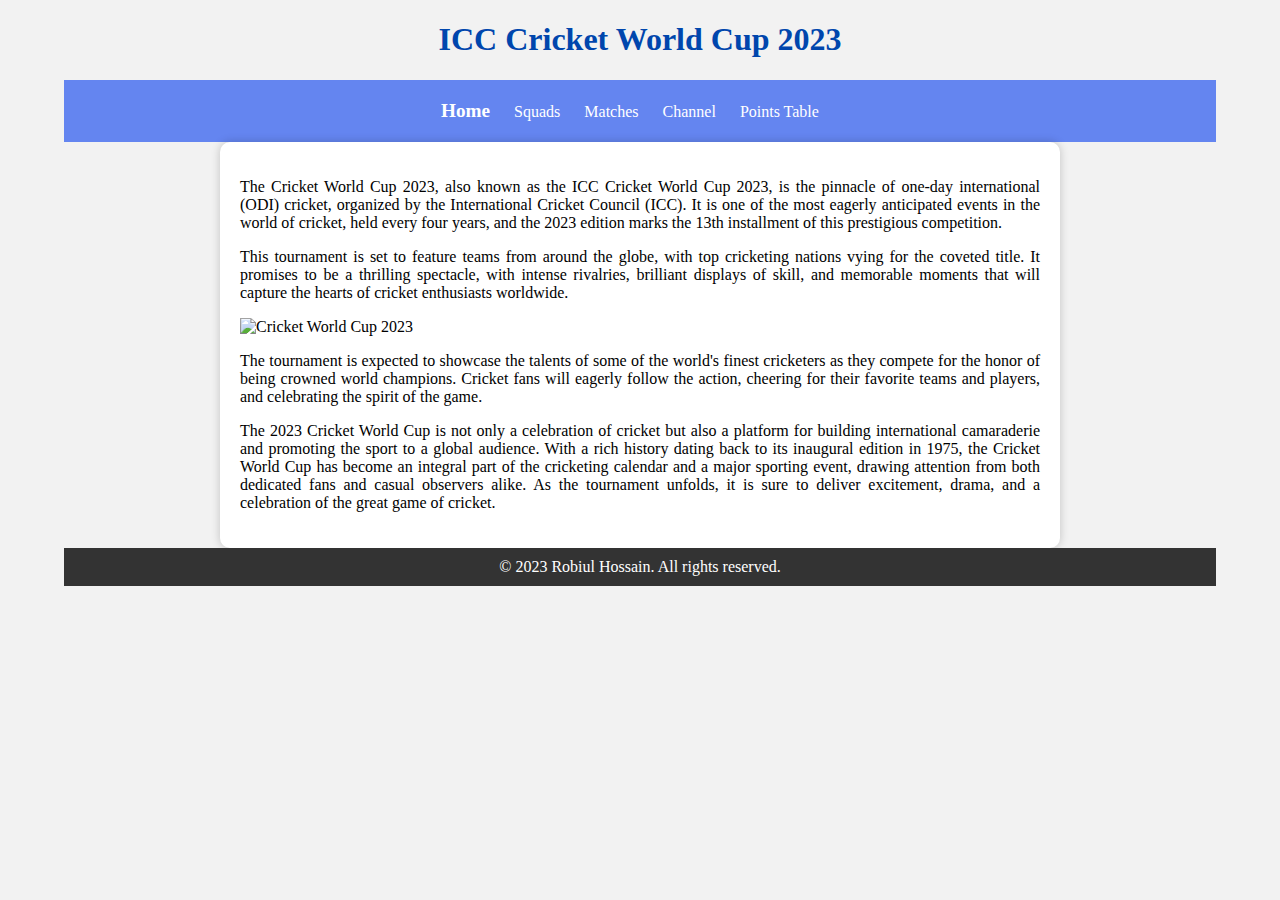
==== index.html @ 95852ced "Add files via upload" ====
<!DOCTYPE html>
<html>
<head>
    <meta name="viewport" content="width=device-width, initial-scale=1.0">
    <title>ICC Crecket World Cup 2023</title>
    <link rel="stylesheet" href="style.css">
    <script defer src="script.js"></script>
</head>
<body>
    <h1>ICC Cricket World Cup 2023</h1>
    <nav>
        <ul class="menu">
            <li><a href="index.html" style="font-size: 120%;"><b>Home</b></a></li>
            <li><a href="squads.html">Squads</a></li>
            <li><a href="matches.html">Matches</a></li>
            <li><a href="live.html">Channel</a></li>
            <li><a href="points-table.html">Points Table</a></li>
        </ul>
    </nav>
    <div class="container">
        <p>The Cricket World Cup 2023, also known as the ICC Cricket World Cup 2023, is the pinnacle of one-day international (ODI) cricket, organized by the International Cricket Council (ICC). It is one of the most eagerly anticipated events in the world of cricket, held every four years, and the 2023 edition marks the 13th installment of this prestigious competition.</p>

        <p>This tournament is set to feature teams from around the globe, with top cricketing nations vying for the coveted title. It promises to be a thrilling spectacle, with intense rivalries, brilliant displays of skill, and memorable moments that will capture the hearts of cricket enthusiasts worldwide.</p>
        <img src="https://resources.pulse.icc-cricket.com/ICC/photo/2023/09/28/8cb47afc-cc96-47d2-95a3-eeeb983ce0e0/Trophy.jpeg" alt="Cricket World Cup 2023" style="width: 90%;" >
        <p>The tournament is expected to showcase the talents of some of the world's finest cricketers as they compete for the honor of being crowned world champions. Cricket fans will eagerly follow the action, cheering for their favorite teams and players, and celebrating the spirit of the game.</p>

        <p>The 2023 Cricket World Cup is not only a celebration of cricket but also a platform for building international camaraderie and promoting the sport to a global audience. With a rich history dating back to its inaugural edition in 1975, the Cricket World Cup has become an integral part of the cricketing calendar and a major sporting event, drawing attention from both dedicated fans and casual observers alike. As the tournament unfolds, it is sure to deliver excitement, drama, and a celebration of the great game of cricket.</p>
    </div>
     <button id="scrollToTopButton" class="top-button">UP</button>
    <footer>
        &copy; 2023 Robiul Hossain. All rights reserved.
    </footer>
</body>
</html>
---- style.css ----
body {
    width: 90%;
    margin: auto;
    font-family: 'Times New Roman', Times, serif;
    background-color: #f2f2f2;
}
/* Navigation bar styles */
nav {
    background-color: #6485f0;
    text-align: center;
    padding: 20px;
}
nav ul {
    display: inline; /* Display the menu items horizontally */
}
nav ul li {
    display: inline;
    margin-right: 20px; /* Add some spacing between menu items */
}
nav ul li a {
    color: #fff;
    text-decoration: none;
}
table {
    width: 100%;
    border-collapse: collapse;
    font-size: 100%;
}
th, td {
    border: 1px solid #ccc;
    padding: 8px;
    text-align: center;
}
th {
    background-color: #265ef7;
    color: #ffffff;
}
tr:nth-child(even) {
    background-color: #f4f4f4;
}
/* Footer styles */
footer {
    background-color: #333;
    color: #fff;
    text-align: center;
    padding: 10px 0;
}
.top-button {
    display: none;
    position: fixed;
    bottom: 50px;
    right: 5%; 
    background-color: #007BFF;
    color: #fff;
    border: none;
    border-radius: 50%;
    padding: 40px 40px;
    cursor: pointer;
}
.container {
    max-width: 800px;
    margin: 0 auto;
    padding: 20px;
    background-color: #fff;
    border-radius: 10px;
    box-shadow: 0 0 10px rgba(0, 0, 0, 0.2);
}
h1 {
    text-align: center;
    color: #0046ad;
}
p {
    text-align: justify;
}
.search-container {
    display: flex;
    justify-content: center;
    align-items: center;
    margin-top: 20px;
    padding: 10px;
}
.search-input {
    padding: 10px;
    width: 300px;
    border: 1px solid #ccc;
    border-radius: 5px;
}
#search-results {
    margin-top: 20px;
    font-weight: bold;
}

h2{
    text-align: center;
}
.channel-list {
    width: 300px;
    background-color: #fff;
    margin: 20px auto;
    border-radius: 10px;
    box-shadow: 0 0 10px rgba(0, 0, 0, 0.2);
    padding: 20px;
}
.channel {
    text-align: center;
    width: 90%;
    background-color: #fff;
    margin: 20px auto;
    border-radius: 10px;
    box-shadow: 0 0 10px rgba(0, 0, 0, 0.2);
    padding: 20px;
}
ul {
    list-style: none;
    padding: 0;
}
li {
    margin-bottom: 10px;
}
a {
    text-decoration: none;
    color: #333;
}
a:hover {
    color: #007BFF;
}
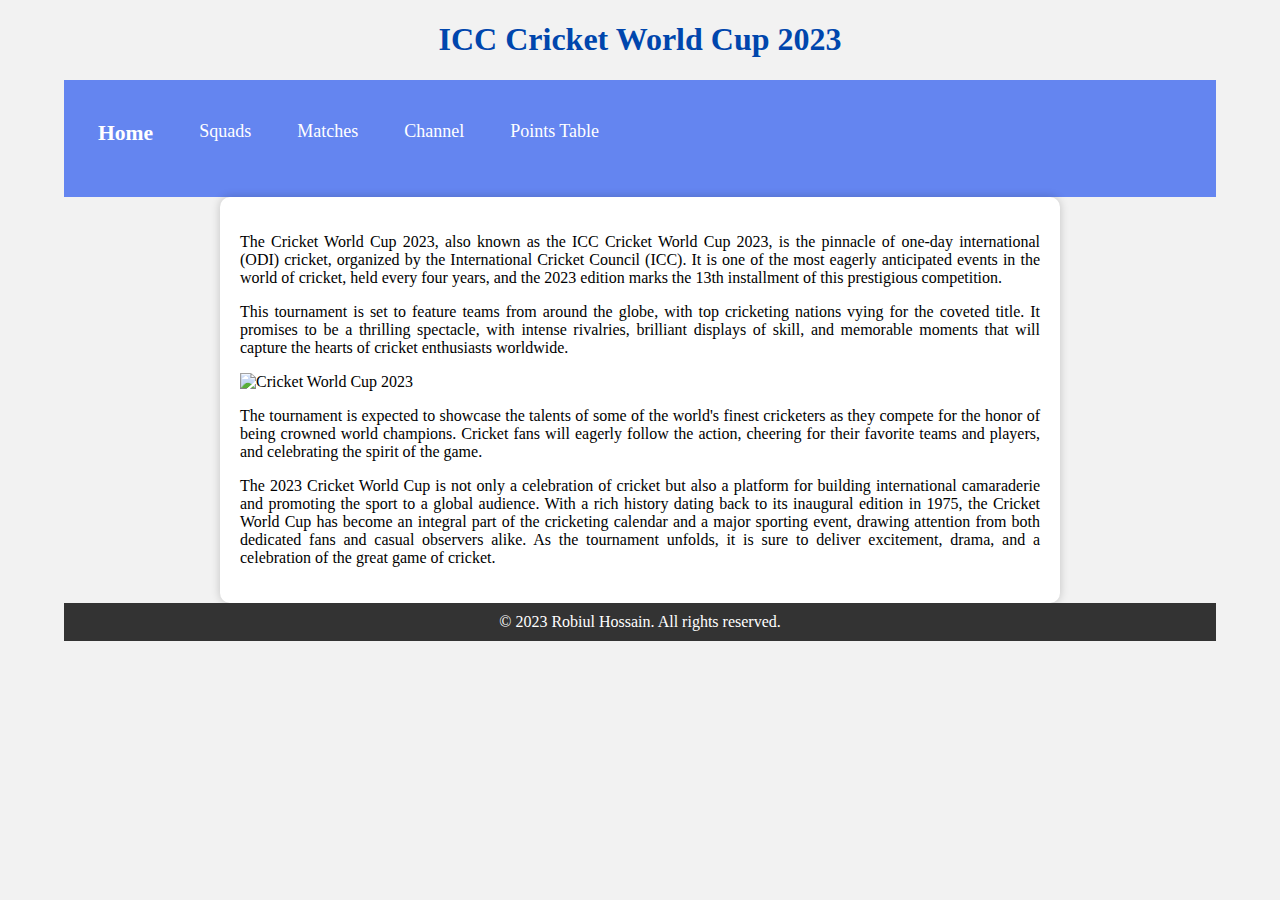
==== commit c8eb78c4: "Updated" ====
--- a/index.html
+++ b/index.html
@@ -8,14 +8,21 @@
 </head>
 <body>
     <h1>ICC Cricket World Cup 2023</h1>
-    <nav>
-        <ul class="menu">
-            <li><a href="index.html" style="font-size: 120%;"><b>Home</b></a></li>
-            <li><a href="squads.html">Squads</a></li>
-            <li><a href="matches.html">Matches</a></li>
-            <li><a href="live.html">Channel</a></li>
-            <li><a href="points-table.html">Points Table</a></li>
-        </ul>
+    <nav class="navbar">
+        <ul class="nav-links">
+            <!-- USING CHECKBOX HACK -->
+            <input type="checkbox" id="checkbox_toggle" />
+            <label for="checkbox_toggle" class="hamburger">&#9776;</label>
+      
+            <!-- NAVIGATION MENUS -->
+            <div class="menu">
+                <li><a href="index.html" style="font-size: 120%;"><b>Home</b></a></li>
+                <li><a href="squads.html">Squads</a></li>
+                <li><a href="matches.html">Matches</a></li>
+                <li><a href="live.html">Channel</a></li>
+                <li><a href="points-table.html">Points Table</a></li>
+            </div>
+          </ul>
     </nav>
     <div class="container">
         <p>The Cricket World Cup 2023, also known as the ICC Cricket World Cup 2023, is the pinnacle of one-day international (ODI) cricket, organized by the International Cricket Council (ICC). It is one of the most eagerly anticipated events in the world of cricket, held every four years, and the 2023 edition marks the 13th installment of this prestigious competition.</p>
--- a/style.css
+++ b/style.css
@@ -5,22 +5,6 @@
     background-color: #f2f2f2;
 }
 /* Navigation bar styles */
-nav {
-    background-color: #6485f0;
-    text-align: center;
-    padding: 20px;
-}
-nav ul {
-    display: inline; /* Display the menu items horizontally */
-}
-nav ul li {
-    display: inline;
-    margin-right: 20px; /* Add some spacing between menu items */
-}
-nav ul li a {
-    color: #fff;
-    text-decoration: none;
-}
 table {
     width: 100%;
     border-collapse: collapse;
@@ -123,4 +107,74 @@
 }
 a:hover {
     color: #007BFF;
+}
+p{
+    text-align: justify;
+}
+/* NAVBAR STYLING STARTS */
+.navbar {
+  display: flex;
+  align-items: center;
+  justify-content: space-between;
+  padding: 20px;
+  background-color: #6485f0;
+  color: #fff;
+}
+.nav-links a {
+  color: #fff;
+}
+/* LOGO */
+.logo {
+  font-size: 32px;
+}
+/* NAVBAR MENU */
+.menu {
+  display: flex;
+  gap: 1em;
+  font-size: 18px;
+}
+.menu li:hover {
+  background-color: #6485f0;
+  border-radius: 5px;
+  transition: 0.3s ease;
+}
+.menu li {
+  padding: 5px 14px;
+}
+/* RESPONSIVE NAVBAR MENU STARTS */
+
+/* CHECKBOX HACK */
+
+input[type=checkbox] {
+    display: none;
+  } 
+  
+  /* HAMBURGER MENU */
+  .hamburger {
+    display: none;
+    font-size: 24px;
+    user-select: none;
+  }
+  
+  /* APPLYING MEDIA QUERIES */
+  @media (max-width: 768px) {
+   .menu {
+      display:none;
+      position: absolute;
+      background-color:#6485f0;
+      right: 0;
+      left: 0;
+      text-align: center;
+      width: 90%;
+      margin: auto;
+    }
+    .menu li:hover {
+      background-color:#6485f0;
+    }
+    input[type=checkbox]:checked ~ .menu {
+      display: block;
+    }
+    .hamburger {
+      display: block;
+    }
 }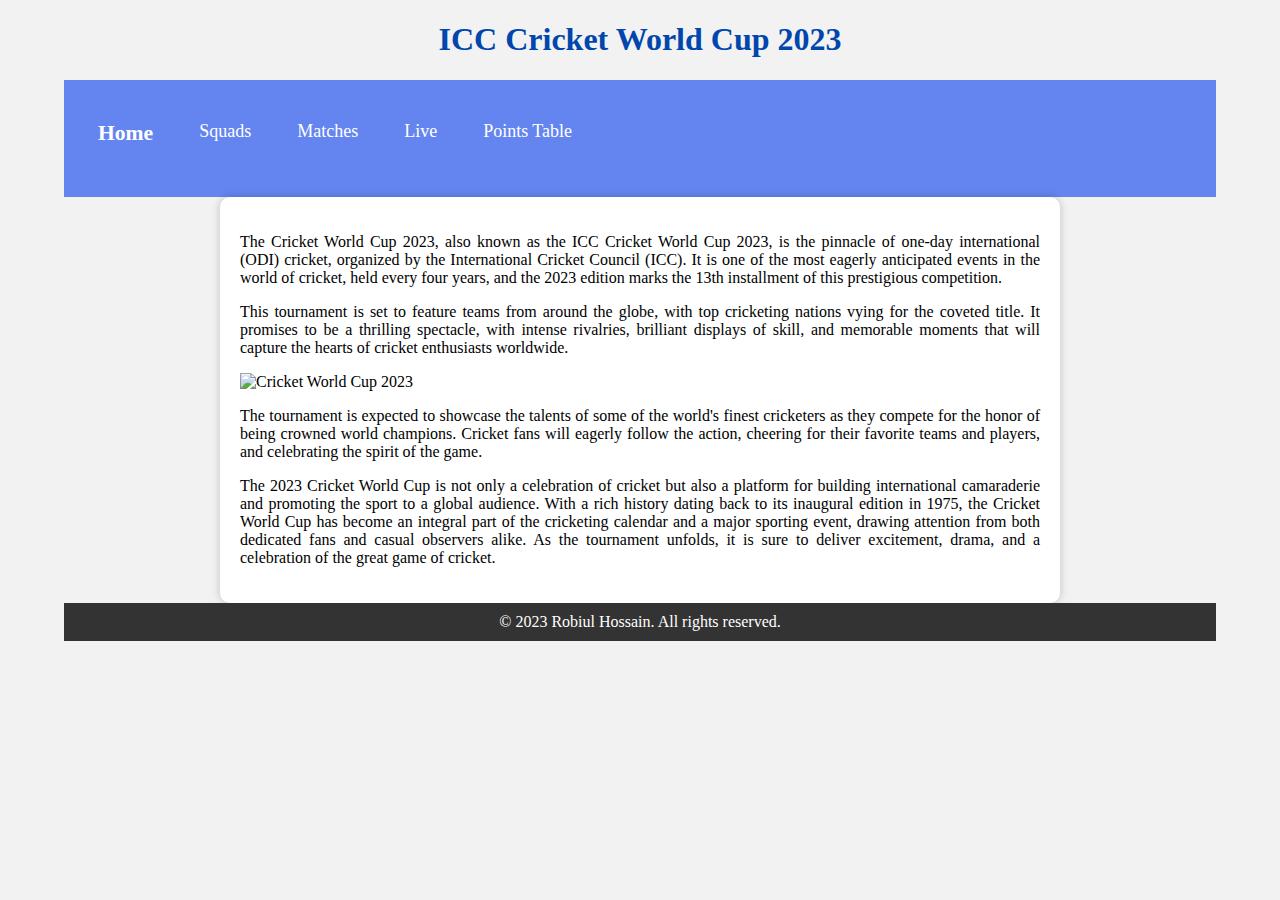
==== commit 2d227230: "Updated" ====
--- a/index.html
+++ b/index.html
@@ -19,7 +19,7 @@
                 <li><a href="index.html" style="font-size: 120%;"><b>Home</b></a></li>
                 <li><a href="squads.html">Squads</a></li>
                 <li><a href="matches.html">Matches</a></li>
-                <li><a href="live.html">Channel</a></li>
+                <li><a href="live.html">Live</a></li>
                 <li><a href="points-table.html">Points Table</a></li>
             </div>
           </ul>
--- a/style.css
+++ b/style.css
@@ -38,7 +38,7 @@
     color: #fff;
     border: none;
     border-radius: 50%;
-    padding: 40px 40px;
+    padding: 10px 10px;
     cursor: pointer;
 }
 .container {
@@ -78,7 +78,23 @@
     text-align: center;
 }
 .channel-list {
-    width: 300px;
+    width: 90%;
+    background-color: #fff;
+    margin: 20px auto;
+    border-radius: 10px;
+    box-shadow: 0 0 10px rgba(0, 0, 0, 0.2);
+    padding: 20px;
+}
+.match{
+  width: 90%;
+    background-color: #fff;
+    margin: 20px auto;
+    border-radius: 10px;
+    box-shadow: 0 0 10px rgba(0, 0, 0, 0.2);
+    padding: 20px;
+}
+.squads{
+  width: 90%;
     background-color: #fff;
     margin: 20px auto;
     border-radius: 10px;
@@ -155,9 +171,11 @@
     font-size: 24px;
     user-select: none;
   }
-  
-  /* APPLYING MEDIA QUERIES */
-  @media (max-width: 768px) {
+  img {
+    width: 100%;
+  }
+/* APPLYING MEDIA QUERIES */
+@media (max-width: 768px) {
    .menu {
       display:none;
       position: absolute;
@@ -177,4 +195,22 @@
     .hamburger {
       display: block;
     }
+    table {
+      width: 100%;
+      border-collapse: collapse;
+      font-size: 100%;
+  }
+  iframe {
+    height: 400px;
+  }
+}
+@media (max-width:600px){
+  table {
+    width: 100%;
+    border-collapse: collapse;
+    font-size: 50%;
+  }
+  iframe {
+    height: 350px;
+  }
 }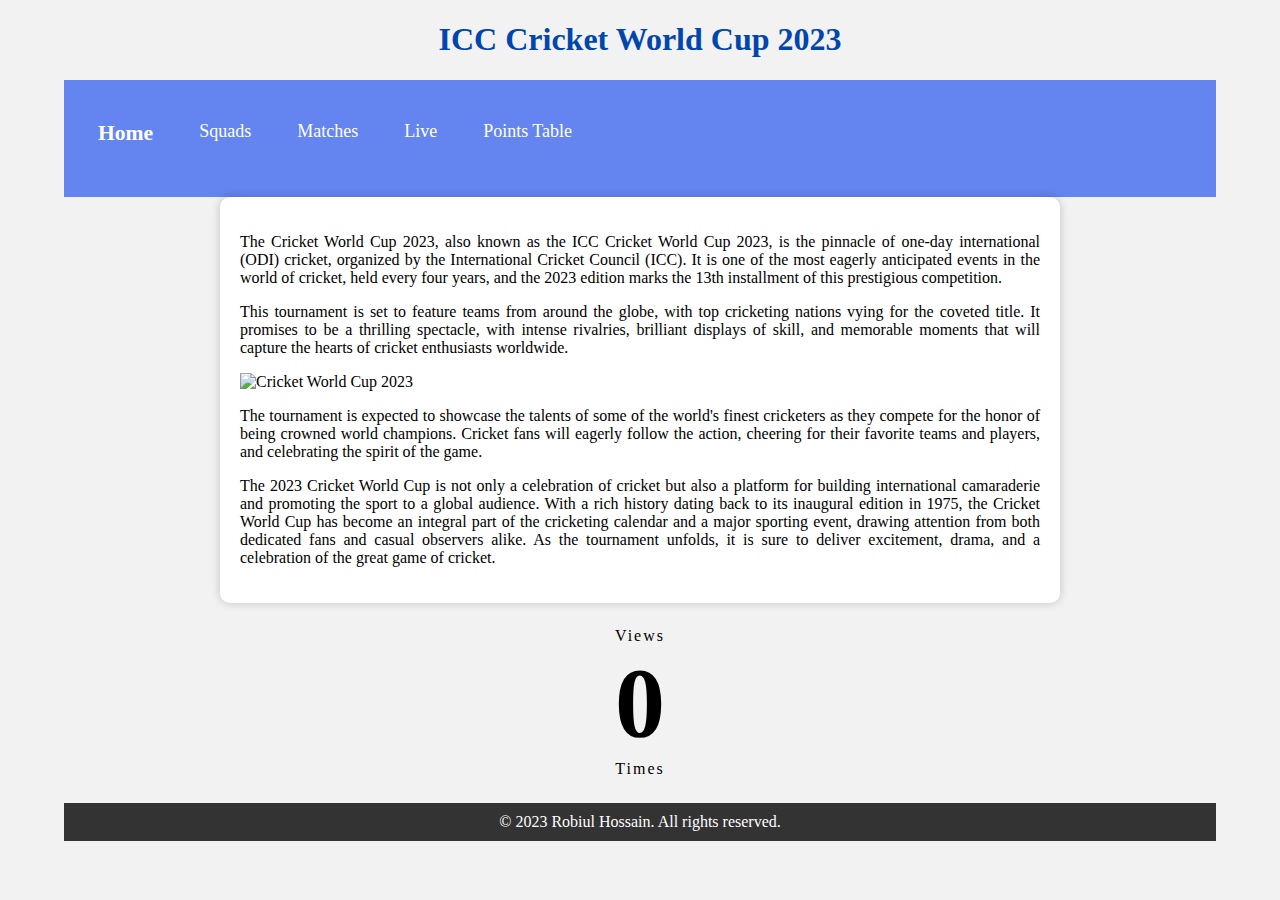
==== commit 3f09bb97: "Update" ====
--- a/index.html
+++ b/index.html
@@ -34,6 +34,14 @@
         <p>The 2023 Cricket World Cup is not only a celebration of cricket but also a platform for building international camaraderie and promoting the sport to a global audience. With a rich history dating back to its inaugural edition in 1975, the Cricket World Cup has become an integral part of the cricketing calendar and a major sporting event, drawing attention from both dedicated fans and casual observers alike. As the tournament unfolds, it is sure to deliver excitement, drama, and a celebration of the great game of cricket.</p>
     </div>
      <button id="scrollToTopButton" class="top-button">UP</button>
+    
+    
+    <div class="count">
+        <p>Views</p>
+        <h3>0</h3>
+        <p>Times</p>
+    </div>
+     
     <footer>
         &copy; 2023 Robiul Hossain. All rights reserved.
     </footer>
--- a/style.css
+++ b/style.css
@@ -171,9 +171,6 @@
     font-size: 24px;
     user-select: none;
   }
-  img {
-    width: 100%;
-  }
 /* APPLYING MEDIA QUERIES */
 @media (max-width: 768px) {
    .menu {
@@ -213,4 +210,24 @@
   iframe {
     height: 350px;
   }
-}+}
+
+.count{
+  box-sizing: border-box;
+  flex-direction: column;
+  display: flex;
+  align-items: center;
+  justify-content: center;
+  height: 200px;
+  margin: 0;
+}
+h3{
+  font-size: 100px;
+  margin: 0;
+}
+.count p {
+  letter-spacing: 2px;
+  margin: 0;
+  
+}
+
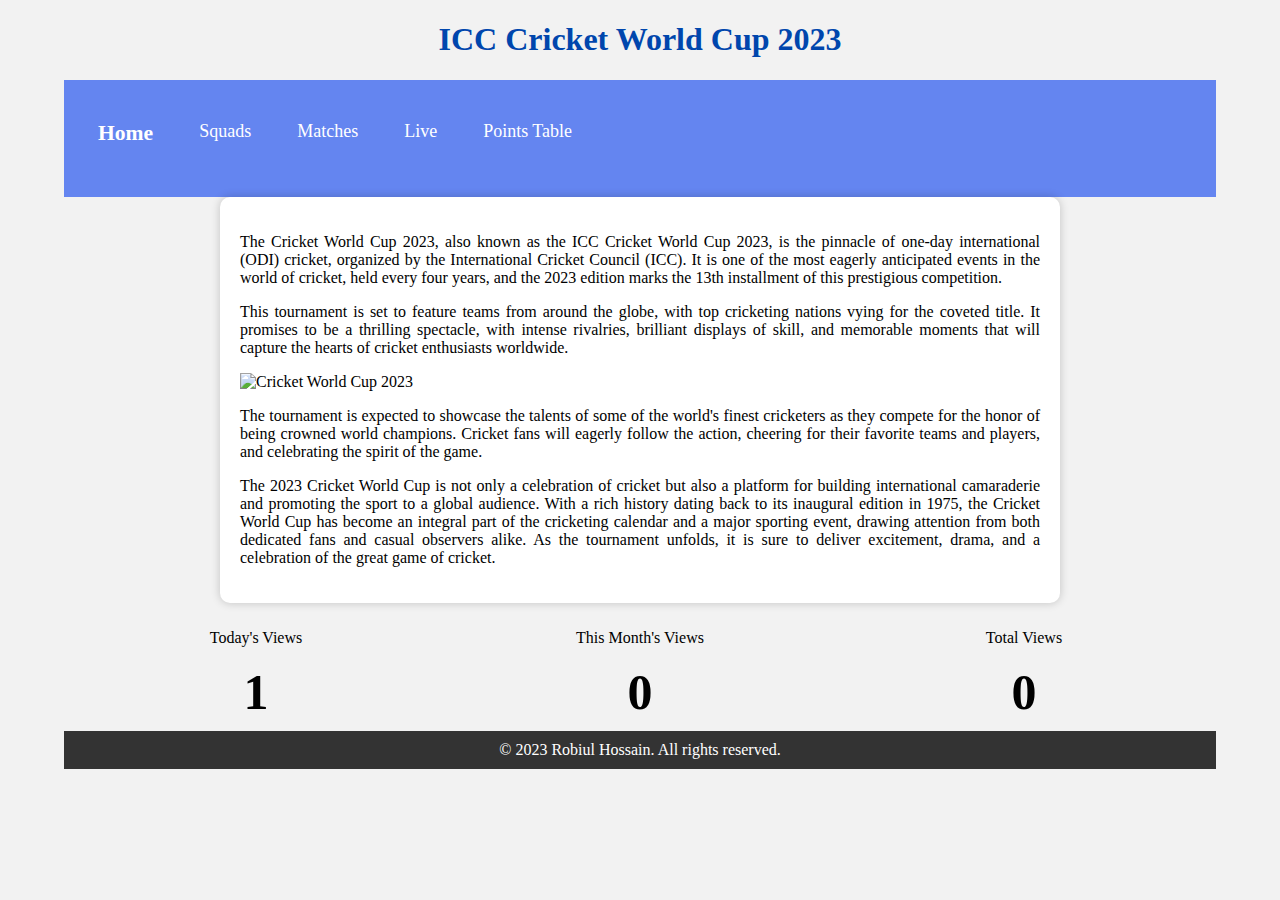
==== commit fbbf7919: "Updated" ====
--- a/index.html
+++ b/index.html
@@ -34,14 +34,54 @@
         <p>The 2023 Cricket World Cup is not only a celebration of cricket but also a platform for building international camaraderie and promoting the sport to a global audience. With a rich history dating back to its inaugural edition in 1975, the Cricket World Cup has become an integral part of the cricketing calendar and a major sporting event, drawing attention from both dedicated fans and casual observers alike. As the tournament unfolds, it is sure to deliver excitement, drama, and a celebration of the great game of cricket.</p>
     </div>
      <button id="scrollToTopButton" class="top-button">UP</button>
-    
-    
-    <div class="count">
-        <p>Views</p>
-        <h3>0</h3>
-        <p>Times</p>
-    </div>
-     
+     <div class="container1">
+        <div class="column">
+            <p>Today's Views</p>
+            <h3 id="todayCounter">0</h3>
+        </div>
+        <div class="column">
+            <p> This Month's Views</p>
+            <h3 id="monthCount">0</h3>
+        </div>
+        <div class="column">
+            <p>Total Views</p>
+            <h3 id="totalCounter">0</h3>
+        </div>
+      </div>
+    <script>
+        function updateCounter() {
+  // Get today's date
+  const today = new Date();
+  const todayDate = today.toISOString().slice(0, 10); // Get yyyy-mm-dd format
+
+  // Retrieve stored counts
+  let todayCount = JSON.parse(localStorage.getItem('todayCount')) || { date: todayDate, count: 0 };
+  let monthCount = JSON.parse(localStorage.getItem('monthCount')) || { date: todayDate.slice(0, 7), count: 0 };
+  let totalCount = parseInt(localStorage.getItem('totalCount')) || 0;
+
+  // Check if it's a new day, and reset the count if needed
+  if (todayCount.date !== todayDate) {
+    todayCount = { date: todayDate, count: 0 };
+  }
+
+  // Update counts
+  todayCount.count++;
+  monthCount.count++;
+  totalCount++;
+
+  // Store counts
+  localStorage.setItem('todayCount', JSON.stringify(todayCount));
+  localStorage.setItem('monthCount', JSON.stringify(monthCount));
+  localStorage.setItem('totalCount', totalCount);
+
+  // Update the displayed counters
+  document.getElementById('todayCounter').textContent = todayCount.count;
+  document.getElementById('monthCounter').textContent = monthCount.count;
+  document.getElementById('totalCounter').textContent = totalCount;
+}
+
+updateCounter();
+    </script>
     <footer>
         &copy; 2023 Robiul Hossain. All rights reserved.
     </footer>
--- a/style.css
+++ b/style.css
@@ -212,7 +212,7 @@
   }
 }
 
-.count{
+.counter{
   box-sizing: border-box;
   flex-direction: column;
   display: flex;
@@ -222,12 +222,17 @@
   margin: 0;
 }
 h3{
-  font-size: 100px;
+  font-size: 50px;
   margin: 0;
 }
-.count p {
-  letter-spacing: 2px;
-  margin: 0;
-  
-}
-
+.column {
+  flex: 33.33%;
+  padding: 10px;
+  text-align: center;
+}
+.column p {
+  text-align: center;
+}
+.container1{
+   display: flex;
+}	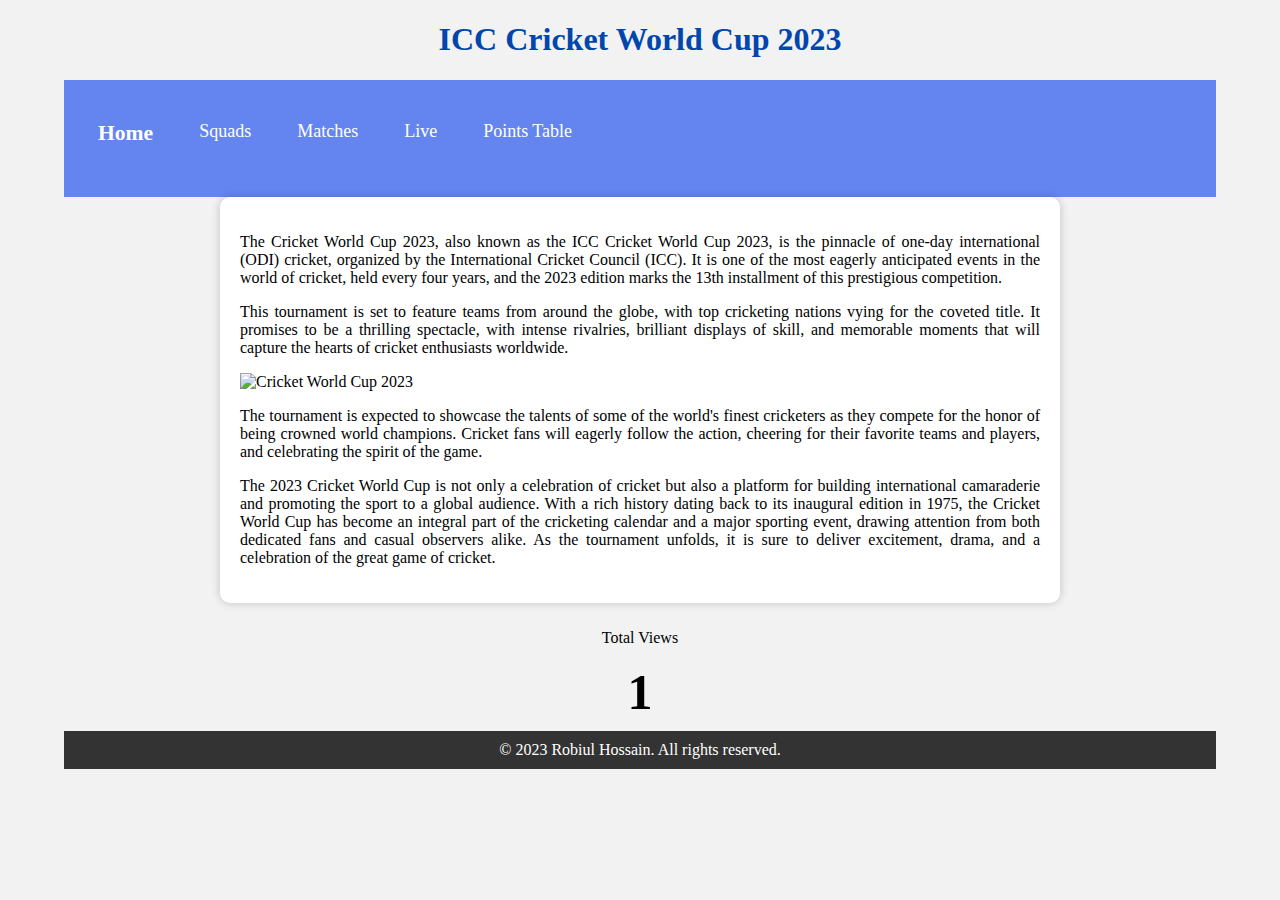
==== commit 161599ec: "Update" ====
--- a/index.html
+++ b/index.html
@@ -36,50 +36,20 @@
      <button id="scrollToTopButton" class="top-button">UP</button>
      <div class="container1">
         <div class="column">
-            <p>Today's Views</p>
-            <h3 id="todayCounter">0</h3>
-        </div>
-        <div class="column">
-            <p> This Month's Views</p>
-            <h3 id="monthCount">0</h3>
-        </div>
-        <div class="column">
             <p>Total Views</p>
-            <h3 id="totalCounter">0</h3>
+            <h3 id="counter">0</h3>
         </div>
       </div>
     <script>
-        function updateCounter() {
-  // Get today's date
-  const today = new Date();
-  const todayDate = today.toISOString().slice(0, 10); // Get yyyy-mm-dd format
-
-  // Retrieve stored counts
-  let todayCount = JSON.parse(localStorage.getItem('todayCount')) || { date: todayDate, count: 0 };
-  let monthCount = JSON.parse(localStorage.getItem('monthCount')) || { date: todayDate.slice(0, 7), count: 0 };
-  let totalCount = parseInt(localStorage.getItem('totalCount')) || 0;
-
-  // Check if it's a new day, and reset the count if needed
-  if (todayCount.date !== todayDate) {
-    todayCount = { date: todayDate, count: 0 };
-  }
-
-  // Update counts
-  todayCount.count++;
-  monthCount.count++;
-  totalCount++;
-
-  // Store counts
-  localStorage.setItem('todayCount', JSON.stringify(todayCount));
-  localStorage.setItem('monthCount', JSON.stringify(monthCount));
-  localStorage.setItem('totalCount', totalCount);
-
-  // Update the displayed counters
-  document.getElementById('todayCounter').textContent = todayCount.count;
-  document.getElementById('monthCounter').textContent = monthCount.count;
-  document.getElementById('totalCounter').textContent = totalCount;
+        // Function to get and update the visitor count
+function updateCounter() {
+  let count = localStorage.getItem('visitCount') || 0;
+  count = parseInt(count, 10) + 1;
+  localStorage.setItem('visitCount', count);
+  document.getElementById('counter').textContent = count;
 }
 
+// Call the updateCounter function when the page loads
 updateCounter();
     </script>
     <footer>
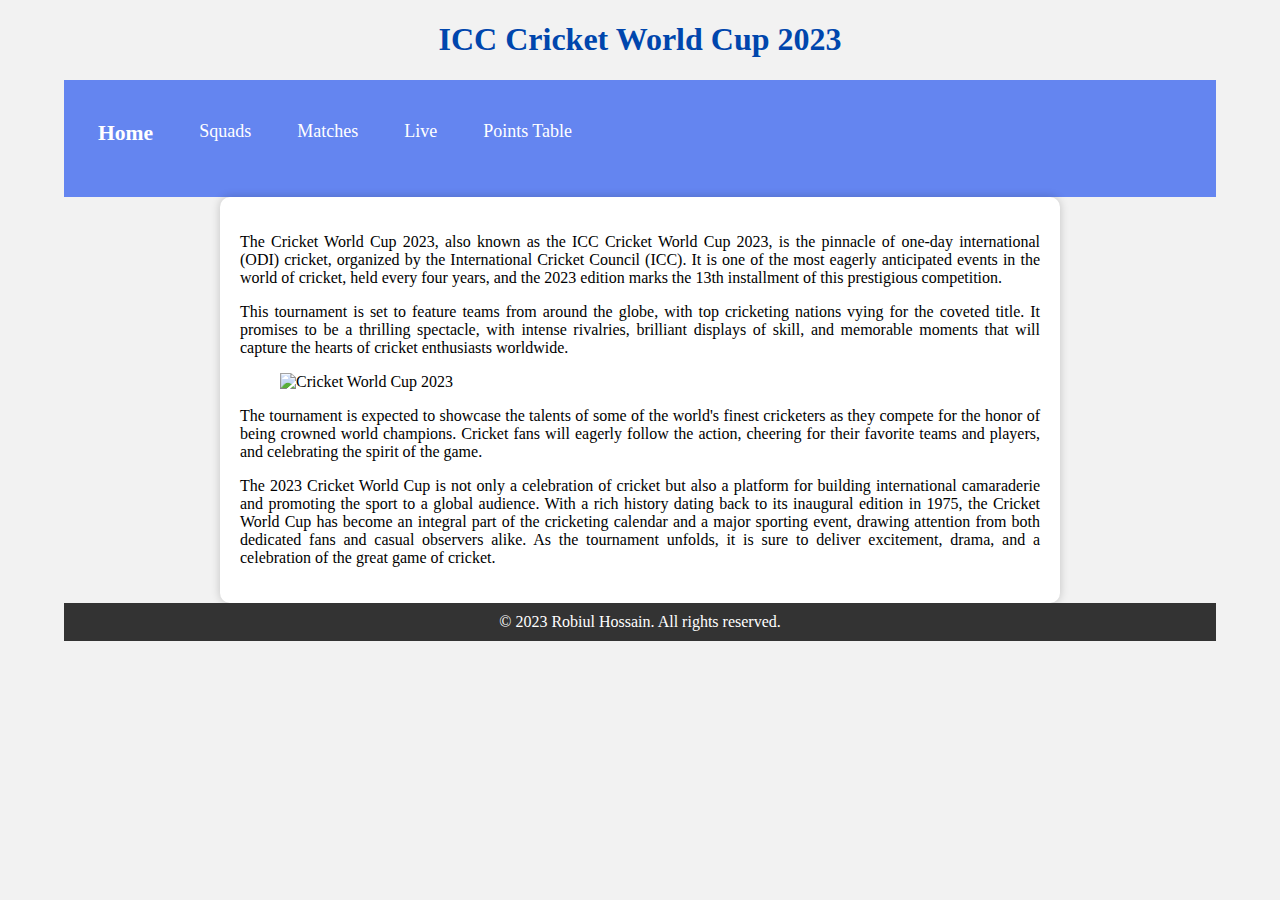
==== commit 2d1c5b5c: "Update" ====
--- a/index.html
+++ b/index.html
@@ -28,30 +28,12 @@
         <p>The Cricket World Cup 2023, also known as the ICC Cricket World Cup 2023, is the pinnacle of one-day international (ODI) cricket, organized by the International Cricket Council (ICC). It is one of the most eagerly anticipated events in the world of cricket, held every four years, and the 2023 edition marks the 13th installment of this prestigious competition.</p>
 
         <p>This tournament is set to feature teams from around the globe, with top cricketing nations vying for the coveted title. It promises to be a thrilling spectacle, with intense rivalries, brilliant displays of skill, and memorable moments that will capture the hearts of cricket enthusiasts worldwide.</p>
-        <img src="https://resources.pulse.icc-cricket.com/ICC/photo/2023/09/28/8cb47afc-cc96-47d2-95a3-eeeb983ce0e0/Trophy.jpeg" alt="Cricket World Cup 2023" style="width: 90%;" >
+        <img src="https://resources.pulse.icc-cricket.com/ICC/photo/2023/09/28/8cb47afc-cc96-47d2-95a3-eeeb983ce0e0/Trophy.jpeg" alt="Cricket World Cup 2023" style="width: 90%; display: block; margin: auto;">
         <p>The tournament is expected to showcase the talents of some of the world's finest cricketers as they compete for the honor of being crowned world champions. Cricket fans will eagerly follow the action, cheering for their favorite teams and players, and celebrating the spirit of the game.</p>
 
         <p>The 2023 Cricket World Cup is not only a celebration of cricket but also a platform for building international camaraderie and promoting the sport to a global audience. With a rich history dating back to its inaugural edition in 1975, the Cricket World Cup has become an integral part of the cricketing calendar and a major sporting event, drawing attention from both dedicated fans and casual observers alike. As the tournament unfolds, it is sure to deliver excitement, drama, and a celebration of the great game of cricket.</p>
     </div>
      <button id="scrollToTopButton" class="top-button">UP</button>
-     <div class="container1">
-        <div class="column">
-            <p>Total Views</p>
-            <h3 id="counter">0</h3>
-        </div>
-      </div>
-    <script>
-        // Function to get and update the visitor count
-function updateCounter() {
-  let count = localStorage.getItem('visitCount') || 0;
-  count = parseInt(count, 10) + 1;
-  localStorage.setItem('visitCount', count);
-  document.getElementById('counter').textContent = count;
-}
-
-// Call the updateCounter function when the page loads
-updateCounter();
-    </script>
     <footer>
         &copy; 2023 Robiul Hossain. All rights reserved.
     </footer>
--- a/style.css
+++ b/style.css
@@ -18,6 +18,9 @@
 th {
     background-color: #265ef7;
     color: #ffffff;
+}
+.squads img{
+  width: 100%;
 }
 tr:nth-child(even) {
     background-color: #f4f4f4;
@@ -73,7 +76,6 @@
     margin-top: 20px;
     font-weight: bold;
 }
-
 h2{
     text-align: center;
 }
@@ -196,10 +198,11 @@
       width: 100%;
       border-collapse: collapse;
       font-size: 100%;
-  }
-  iframe {
-    height: 400px;
-  }
+    }
+    iframe {
+      height: 400px;
+      width: 100%;
+    }
 }
 @media (max-width:600px){
   table {
@@ -207,32 +210,5 @@
     border-collapse: collapse;
     font-size: 50%;
   }
-  iframe {
-    height: 350px;
-  }
 }
 
-.counter{
-  box-sizing: border-box;
-  flex-direction: column;
-  display: flex;
-  align-items: center;
-  justify-content: center;
-  height: 200px;
-  margin: 0;
-}
-h3{
-  font-size: 50px;
-  margin: 0;
-}
-.column {
-  flex: 33.33%;
-  padding: 10px;
-  text-align: center;
-}
-.column p {
-  text-align: center;
-}
-.container1{
-   display: flex;
-}	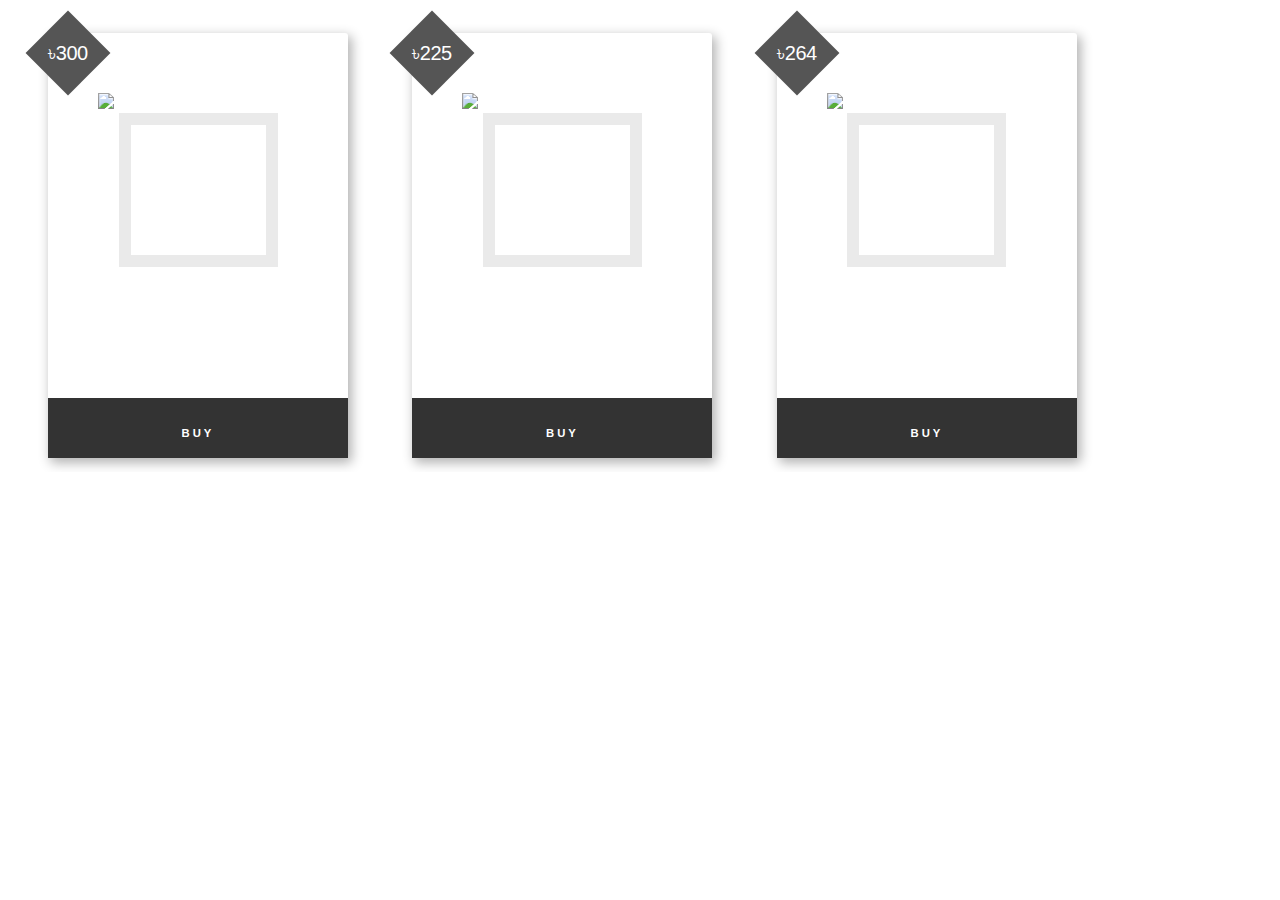
==== commit e8fc454b: "Update index.html" ====
--- a/index.html
+++ b/index.html
@@ -1,41 +1,194 @@
 <!DOCTYPE html>
-<html>
+<html lang="en">
 <head>
-    <meta name="viewport" content="width=device-width, initial-scale=1.0">
-    <title>ICC Crecket World Cup 2023</title>
-    <link rel="stylesheet" href="style.css">
-    <script defer src="script.js"></script>
+<meta charset="utf-8">
+<meta name="viewport" content="width=device-width, initial-scale=1, shrink-to-fit=no">
+<title>RobiulShop</title>
+<style>
+html, body {
+  width: 100vw;
+  overflow-x: hidden !important;
+  background: transparent;
+  z-index: 0;
+  font-family: 'brandon-grotesque', sans-serif;
+  text-rendering: optimizeLegibility;
+  -webkit-font-smoothing: antialiased;
+  -moz-osx-font-smoothing: grayscale;
+  color: #333;
+}
+
+* {
+  text-decoration: none !important;
+  color: inherit;
+}
+
+
+.item {
+  display: inline-block;
+  position: relative;
+  margin-top: 25px;
+  margin-bottom: 10px;
+  margin-left: 40px;
+  margin-right: 20px;
+  width: 300px;
+  height: 425px;
+  border-radius: 3px;
+  box-shadow: 3px 4px 12px 1px rgba(0,0,0,0.3);
+}
+
+.diamond-container {
+  position: absolute;
+  margin-top: -20px;
+  margin-left: -20px;
+  transition: all 0.3s ease-out;
+}
+
+.diamond {
+  margin-left: 10px;
+  margin-top: 10px;
+  width: 60px;
+  height: 60px;
+  background: #555;
+  overflow: hidden;
+  color: #fff;
+  font-weight: 500;
+  font-size: 1.25em;
+  letter-spacing: -0.5px;
+  transform: rotate(45deg);
+  transition: all 0.3s ease-out;
+}
+
+.diamond-wrapper {
+  margin-top: 50%;
+  transform: translateY(-50%);
+  text-align: center;
+}
+.diamond-content {
+  transform: rotate(-45deg);
+}
+.img-container {
+  position: relative;
+  width: 100%;
+  min-height: 200px;
+  margin-top: 80px;
+}
+
+.bg-square {
+  position: absolute;
+  width: 135px;
+  height: 130px;
+  border: 12px solid rgba(51,51,51,0.1);
+  margin: 0 auto;
+  left: 0;
+  right: 0;
+}
+
+.item-img {
+  position: absolute;
+  display: block;
+  width: 200px;
+  height: auto;
+  margin: 0 auto;
+  margin-top: -20px;
+  left: 0;
+  right: 0;
+}
+
+.content-text {
+  position: relative;
+  width: 100%;
+  margin-top: 20px;
+}
+
+.item-name {
+  font-weight: 400;
+  font-size: 1.35em;
+  text-transform: uppercase;
+  text-align: center;
+}
+
+.item-subtext-container {
+  width: 70%;
+  margin: 0 auto;
+  margin-top: 10px;
+  font-size: 0.8em;
+  letter-spacing: 2.5px;
+  text-transform: uppercase;
+  color: #bbb;
+  text-align: center;
+}
+.view-more-btn {
+  position: absolute;
+  bottom: 0;
+  width: 100%;
+  background: #333;
+  color: #fff;
+  font-size: 0.85em;
+  text-transform: uppercase;
+  letter-spacing: 3px;
+  word-spacing: 3px;
+  text-align: center;
+  padding-top: 10px;
+  cursor: pointer;
+}
+
+</style>
 </head>
-<body>
-    <h1>ICC Cricket World Cup 2023</h1>
-    <nav class="navbar">
-        <ul class="nav-links">
-            <!-- USING CHECKBOX HACK -->
-            <input type="checkbox" id="checkbox_toggle" />
-            <label for="checkbox_toggle" class="hamburger">&#9776;</label>
-      
-            <!-- NAVIGATION MENUS -->
-            <div class="menu">
-                <li><a href="index.html" style="font-size: 120%;"><b>Home</b></a></li>
-                <li><a href="squads.html">Squads</a></li>
-                <li><a href="matches.html">Matches</a></li>
-                <li><a href="live.html">Live</a></li>
-                <li><a href="points-table.html">Points Table</a></li>
-            </div>
-          </ul>
-    </nav>
-    <div class="container">
-        <p>The Cricket World Cup 2023, also known as the ICC Cricket World Cup 2023, is the pinnacle of one-day international (ODI) cricket, organized by the International Cricket Council (ICC). It is one of the most eagerly anticipated events in the world of cricket, held every four years, and the 2023 edition marks the 13th installment of this prestigious competition.</p>
-
-        <p>This tournament is set to feature teams from around the globe, with top cricketing nations vying for the coveted title. It promises to be a thrilling spectacle, with intense rivalries, brilliant displays of skill, and memorable moments that will capture the hearts of cricket enthusiasts worldwide.</p>
-        <img src="https://resources.pulse.icc-cricket.com/ICC/photo/2023/09/28/8cb47afc-cc96-47d2-95a3-eeeb983ce0e0/Trophy.jpeg" alt="Cricket World Cup 2023" style="width: 90%; display: block; margin: auto;">
-        <p>The tournament is expected to showcase the talents of some of the world's finest cricketers as they compete for the honor of being crowned world champions. Cricket fans will eagerly follow the action, cheering for their favorite teams and players, and celebrating the spirit of the game.</p>
-
-        <p>The 2023 Cricket World Cup is not only a celebration of cricket but also a platform for building international camaraderie and promoting the sport to a global audience. With a rich history dating back to its inaugural edition in 1975, the Cricket World Cup has become an integral part of the cricketing calendar and a major sporting event, drawing attention from both dedicated fans and casual observers alike. As the tournament unfolds, it is sure to deliver excitement, drama, and a celebration of the great game of cricket.</p>
+<div class="items-container">
+    <div class="item">
+      <div class="diamond-container">
+        <div class="diamond">
+          <div class="diamond-wrapper">
+            <div class="diamond-content">৳300 </div>
+          </div>
+        </div>
+      </div>
+      <div class="item-wrapper">
+        <div class="content-wrapper">
+          <div class="img-container">
+            <div class="bg-square"></div>
+            <img class="item-img" src="Book\01.jpg" />
+          </div>
+        </div>
     </div>
-     <button id="scrollToTopButton" class="top-button">UP</button>
-    <footer>
-        &copy; 2023 Robiul Hossain. All rights reserved.
-    </footer>
+    <a href="https://wa.me/+8801531540211" target="_blank"><div class="view-more-btn"><H5>Buy</H5></div></a>
+    </div>
+    <div class="item">
+      <div class="diamond-container">
+        <div class="diamond">
+          <div class="diamond-wrapper">
+            <div class="diamond-content">৳225 </div>
+          </div>
+        </div>
+      </div>
+      <div class="item-wrapper">
+        <div class="content-wrapper">
+          <div class="img-container">
+            <div class="bg-square"></div>
+            <img class="item-img" src="Book\02.jpg" />
+          </div>
+        </div>
+    </div>
+    <a href="https://wa.me/+8801531540211" target="_blank"><div class="view-more-btn"><H5>Buy</H5></div></a>
+    </div>
+    <div class="item">
+      <div class="diamond-container">
+        <div class="diamond">
+          <div class="diamond-wrapper">
+            <div class="diamond-content">৳264 </div>
+          </div>
+        </div>
+      </div>
+      <div class="item-wrapper">
+        <div class="content-wrapper">
+          <div class="img-container">
+            <div class="bg-square"></div>
+            <img class="item-img" src="Book\03.jpg" />
+          </div>
+        </div>
+    </div>
+    <a href="https://wa.me/+8801531540211" target="_blank"><div class="view-more-btn"><H5>Buy</H5></div></a>
+    </div>
+  </div>
 </body>
-</html>+</html>                                		
